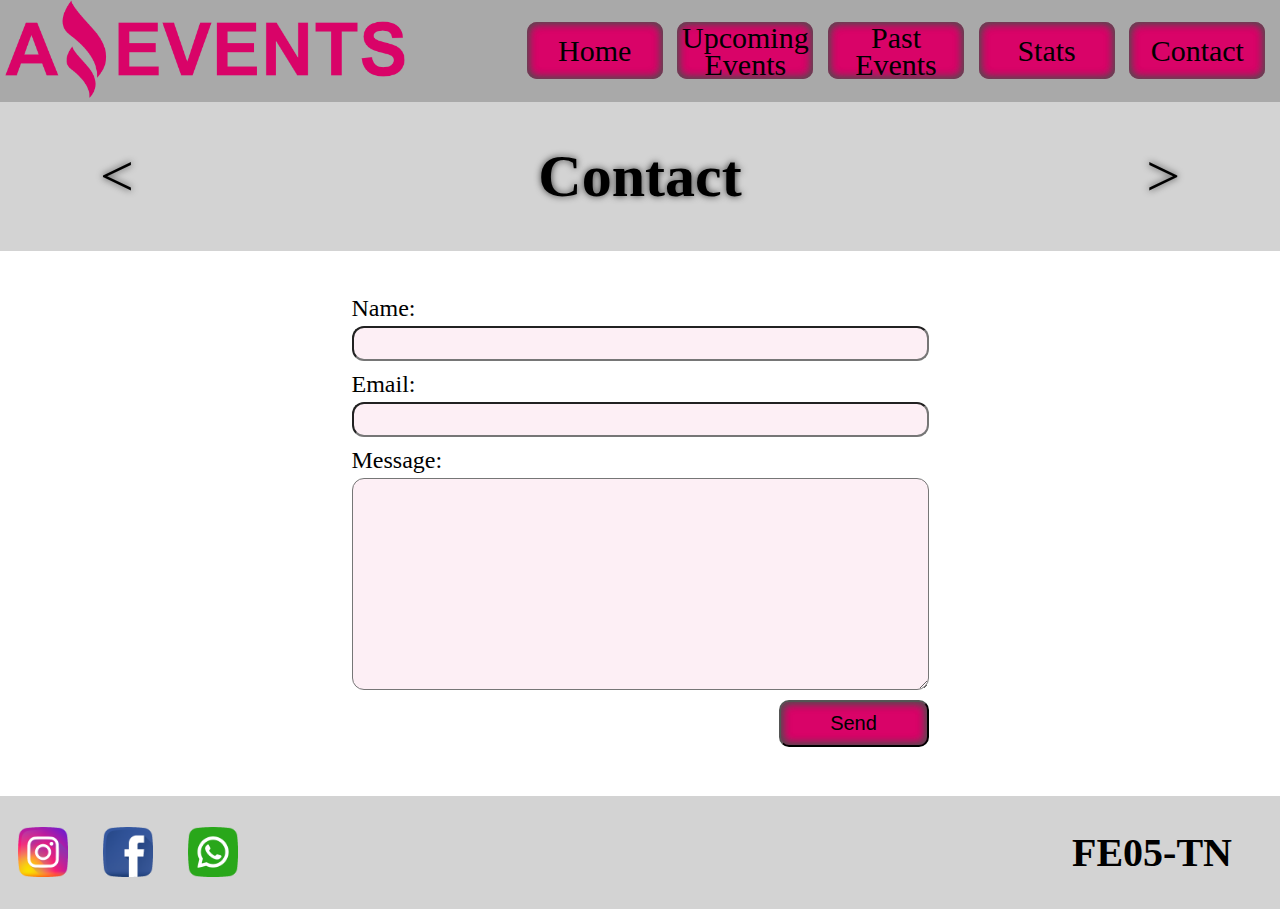
==== contact.html @ 016c029c "maquetado completo" ====
<!DOCTYPE html>
<html lang="en">

<head>
    <meta charset="UTF-8">
    <meta http-equiv="X-UA-Compatible" content="IE=edge">
    <meta name="viewport" content="width=device-width, initial-scale=1.0">
    <title>Contact</title>
    <link rel="stylesheet" href="./assets/css/style.css">
    <link rel="shortcut icon" href="./assets/images/ico_amzg_events.png" type="image/x-icon">
</head>

<body>
    <header class="header-flex">
        <figure>
            <img class="img-logo" src="./assets/images/logo_amzg_events.png" alt="logo amazing events">
        </figure>
        <nav class="link-flex">
            <a class="header-link" href="./index.html">Home</a>
            <a class="header-link" href="./upcoming_events.html">Upcoming Events</a>
            <a class="header-link" href="./past_events.html">Past Events</a>
            <a class="header-link" href="./stats.html">Stats</a>
            <a class="header-link" href="#">Contact</a>
        </nav>
    </header>

    <main>
        <!-- MAIN TITLE -->
        <section class="section-title-flex">
            <a class="move-link" href="./stats.html">&lt;</a>
            <h1 class="page-title">Contact</h1>
            <a class="move-link" href="#">&gt;</a>
        </section>

        <!-- FORM -->
        <form class="form-flex-contact" action="./README.md" method="get">
            <fieldset class="contact-flex">
                <label class="contact-label" for="nameId">Name:</label>
                <input class="contact-input" type="text" name="name" id="nameId">
                
                <label class="contact-label" for="emailId">Email:</label>
                <input class="contact-input" type="email" name="email" id="emailId">
                
                <label class="contact-label" for="messageId">Message:</label>
                <textarea class="contact-input" name="message" id="messageId" cols="50" rows="10"></textarea>
    
                <input class="contact-but" type="submit" value="Send">
            </fieldset>
        </form>

    </main>

    <!-- FOOTER -->
    <footer class="footer-flex">
        <figure class="foot-fig">
            <img class="foot-img" src="./assets/images/instagram.png" alt="Instagram" title="Instagram">
            <img class="foot-img" src="./assets/images/facebook.png" alt="Facebook" title="Facebook">
            <img class="foot-img" src="./assets/images/whatsapp.png" alt="whatsApp" title="whatsApp">
        </figure>
        <section class="foot-title">
            <h2>FE05-TN</h2>
        </section>
    </footer>

</body>

</html>
---- assets/css/style.css ----
body, figure {
    margin: 0;
}

.body-flex {
    display: flex;
    flex-direction: column;
    min-height: 100vh;
}

a {
    text-decoration: none;
    color: black;
}

.header-flex {
    display: flex;
    justify-content: space-between;
    background-color: darkgray;
}

.img-logo {
    width: 400px;
    margin-left: 5px;
}

.link-flex {
    display: flex;
    justify-content: space-evenly;
    align-items: center;
    width: 60%;
}

.header-link {
    display: flex;
    justify-content: center;
    align-items: center;
    width: 136px;
    height: 57px;

    font-size: 30px;
    text-align: center;
    line-height: 0.9;
    background-color: #d90368;
    box-shadow: 1px 1px 10px rgb(78, 78, 78) inset,
                -1px -1px 10px rgb(78, 78, 78) inset;
    border-radius: 10px;
}

.header-link:hover {
    box-shadow: 0 0 10px black;
}

.section-title-flex {
    display: flex;
    justify-content: space-between;
    align-items: center;
    background-color: lightgray;
    padding: 0 100px;
}

.page-title, .move-link {
    font-size: 60px;
	text-shadow: 0px 0px 7px rgba(0, 0, 0, 0.75);
}

/* *******Formulario********* */
.form-flex {
    display: flex;
    justify-content: space-around;
    padding: 50px 30px;
}

fieldset {
    border: none;
}
.category-flex {
    width: 55%;
    display: flex;
    justify-content: space-around;
}

label {
    font-size: 20px;
}

.input-text {
    width: 300px;
    padding: 5px;
}

.submit {
    padding: 5px;
}

/* ***********tarjetas********** */
.card-flex {
    display: flex;
    flex-wrap: wrap;
    justify-content: space-evenly;
    margin: 0 10%;
}

.card {
    width: 370px;
    margin: 4%;
    text-align: center;
    box-shadow: 0 0 10px black;
    border-radius: 3px;
    transition: 200ms;
}
.card:hover {
    transform: scale(1.02);
}

.card-image {
    width: 350px;
    height: 200px;
    display: block;
    margin: 10px auto 0;
}

.base-card {
    display: flex;
    justify-content: space-around;
    align-items: center;
}

.but-view {
    border: 1px solid black;
    padding: 2px;
    box-shadow: -2px -2px 5px black;
}

/* *******Table******* */
table {
    background-color: #fdeff5;
}

table, th, td {
    border: 1px solid black;
    margin: 50px auto;
}

th {
    background-color: lightgray;
    text-align: start;
    font-size: 20px;
}

td {
    padding: 5px;
    font-size: 18px;
}

/* ******Contact Form******* */
.form-flex-contact {
    display: flex;
    justify-content: center;
    margin: 3%;
}

.contact-flex {
    display: flex;
    flex-direction: column;
}

.contact-label {
    font-size: 24px;  
}

.contact-input {
    margin: 4px 0 10px;
    padding: 5px;
    font-size: 18px;
    border-radius: 12px;
    background-color: #fdeff5;
}

.contact-but {
    width: 150px;
    padding: 10px;
    margin: 0 0 0 auto;

    font-size: 20px;
    background-color: #d90368;
    box-shadow: 1px 1px 10px rgb(78, 78, 78) inset,
                -1px -1px 10px rgb(78, 78, 78) inset;
    border-radius: 10px;
}

.contact-but:hover {
    box-shadow: 0 0 10px black;
}

/* *******Details******** */
.detail-flex {
    display: flex;
    width: 900px;
    padding: 20px;
    margin: 100px auto;
    box-shadow: 0 0 10px black;
    border-radius: 10px;
    background-color: #fdeff5;
}

.figure-detail {
    width: 500px;
    height: 345px;
    margin-right: 10px;
    box-shadow: 0 0 10px black;
    border-radius: 10px;
    overflow: hidden;
}

.img-detail {
    width: 500px;
    height: 345px;
}

.descrip-detail {
    width: 336px;
    padding: 20px;
    margin-left: 10px;
    text-align: center;
    box-shadow: 0 0 10px black;
    border-radius: 10px;
    background-color: white;
}

.detail-title {
    font-size: 30px;
    margin-top: 10px;
}

.descrip-detail>p {
    font-size: 18px;
    margin: 10px 0;
}

.descrip-detail span {
    font-weight: bold;
}


/* ******Footer******* */
.footer-flex {
    display: flex;
    justify-content: space-between;
    background-color: lightgray;
}

.foot-fig {
    width: 20%;
    display: flex;
    justify-content: space-around;
    align-items: center;
}

.foot-img {
    width: 50px;
}
.foot-img:hover {
    transform: scale(1.1);
}

.foot-title {
    width: 20%;
    display: flex;
    justify-content: center;
}

.foot-title>h2 {
    font-size: 40px;
}

/* para fijar footer abajo con .body-flex */
.foot-bottom {
    margin-top: auto;
}

/* !!!!!!!!!!!!!!!!!!!!!!!!!!!!!!!!!!!! */
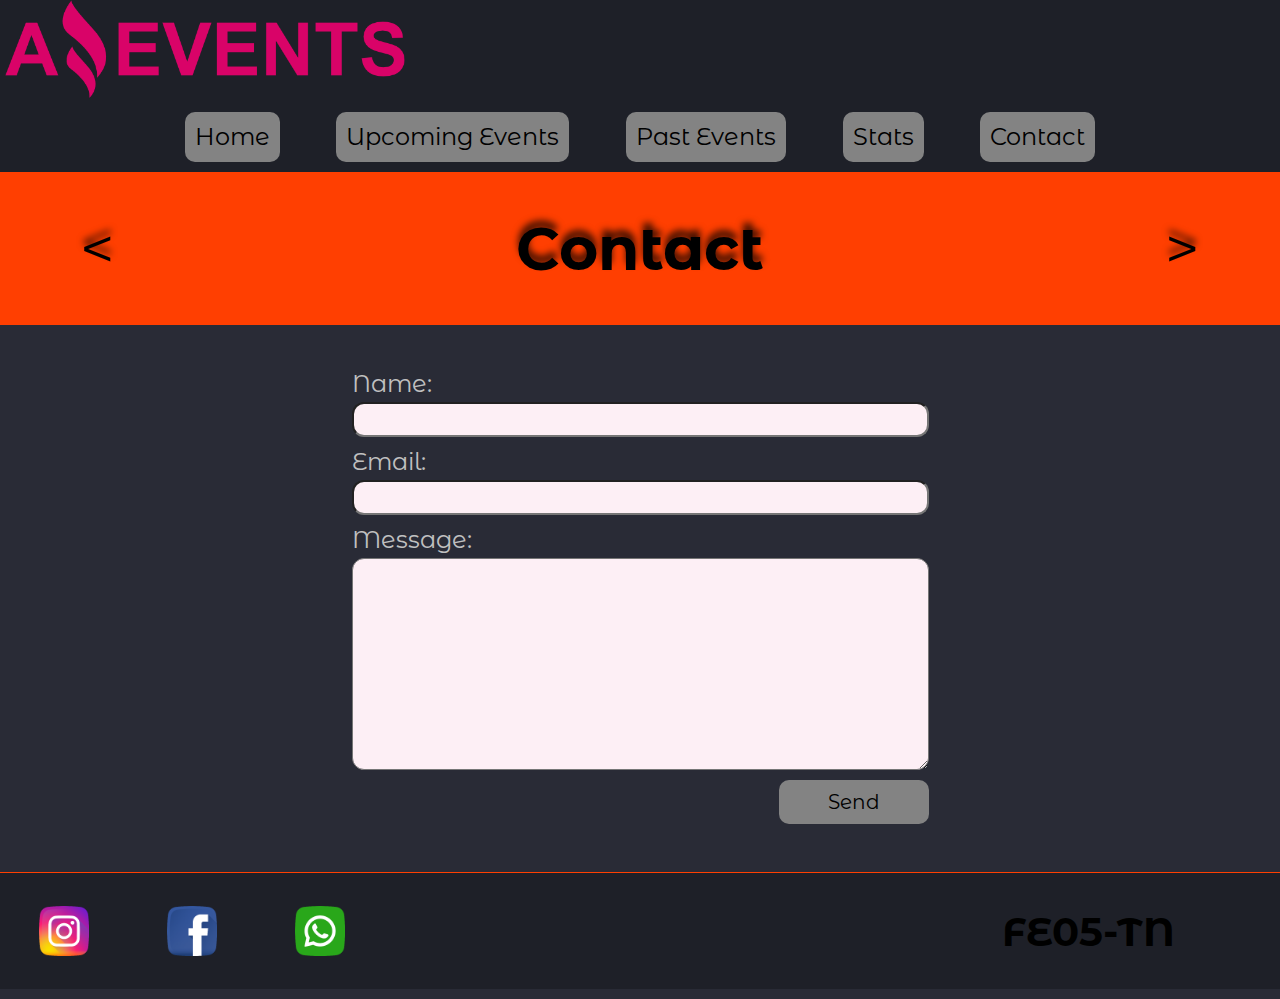
==== commit 56ed4753: "home, upcoming y past dinamico + estilos" ====
--- a/contact.html
+++ b/contact.html
@@ -6,11 +6,12 @@
     <meta http-equiv="X-UA-Compatible" content="IE=edge">
     <meta name="viewport" content="width=device-width, initial-scale=1.0">
     <title>Contact</title>
+    <link href="https://fonts.googleapis.com/css2?family=Montserrat+Alternates&display=swap" rel="stylesheet">
     <link rel="stylesheet" href="./assets/css/style.css">
     <link rel="shortcut icon" href="./assets/images/ico_amzg_events.png" type="image/x-icon">
 </head>
 
-<body>
+<body class="body-flex">
     <header class="header-flex">
         <figure>
             <img class="img-logo" src="./assets/images/logo_amzg_events.png" alt="logo amazing events">
@@ -51,7 +52,7 @@
     </main>
 
     <!-- FOOTER -->
-    <footer class="footer-flex">
+    <footer class="footer-flex foot-bottom">
         <figure class="foot-fig">
             <img class="foot-img" src="./assets/images/instagram.png" alt="Instagram" title="Instagram">
             <img class="foot-img" src="./assets/images/facebook.png" alt="Facebook" title="Facebook">
--- a/assets/css/style.css
+++ b/assets/css/style.css
@@ -1,4 +1,10 @@
-body, figure {
+body {
+    margin: 0;
+    font-family: 'Montserrat Alternates', sans-serif;
+    background-color: #292b36;
+}
+
+figure {
     margin: 0;
 }
 
@@ -6,6 +12,10 @@
     display: flex;
     flex-direction: column;
     min-height: 100vh;
+
+    max-width: 2000px;
+    margin-left: auto;
+    margin-right: auto;
 }
 
 a {
@@ -16,7 +26,7 @@
 .header-flex {
     display: flex;
     justify-content: space-between;
-    background-color: darkgray;
+    background-color: #1e2028;
 }
 
 .img-logo {
@@ -33,35 +43,32 @@
 
 .header-link {
     display: flex;
-    justify-content: center;
     align-items: center;
-    width: 136px;
-    height: 57px;
-
-    font-size: 30px;
-    text-align: center;
-    line-height: 0.9;
-    background-color: #d90368;
-    box-shadow: 1px 1px 10px rgb(78, 78, 78) inset,
-                -1px -1px 10px rgb(78, 78, 78) inset;
+    height: 50px;
+    padding: 0 10px;
+
+    font-size: 24px;
+    background-color: rgb(131, 131, 131);
     border-radius: 10px;
 }
 
 .header-link:hover {
-    box-shadow: 0 0 10px black;
+    font-weight: bold;
+    color: #b60356;
+    box-shadow: 0 0 10px #d90368;
 }
 
 .section-title-flex {
     display: flex;
     justify-content: space-between;
     align-items: center;
-    background-color: lightgray;
+    background-color: #ff3f01;
     padding: 0 100px;
 }
 
 .page-title, .move-link {
     font-size: 60px;
-	text-shadow: 0px 0px 7px rgba(0, 0, 0, 0.75);
+	text-shadow: 0px -7px 7px rgba(0, 0, 0, 0.75);
 }
 
 /* *******Formulario********* */
@@ -74,10 +81,12 @@
 fieldset {
     border: none;
 }
+
 .category-flex {
-    width: 55%;
+    width: 60%;
     display: flex;
     justify-content: space-around;
+    color: silver;
 }
 
 label {
@@ -91,6 +100,12 @@
 
 .submit {
     padding: 5px;
+    background-color: rgb(131, 131, 131);
+}
+
+.submit:hover {
+    color: #b60356;
+    box-shadow: 0 0 10px #d90368;
 }
 
 /* ***********tarjetas********** */
@@ -98,32 +113,44 @@
     display: flex;
     flex-wrap: wrap;
     justify-content: space-evenly;
-    margin: 0 10%;
 }
 
 .card {
-    width: 370px;
-    margin: 4%;
+    position: relative;
+    width: 350px;
+    height: 400px;
+    margin: 30px;
+    background-color: silver;
     text-align: center;
     box-shadow: 0 0 10px black;
-    border-radius: 3px;
+    border-radius: 10px;
     transition: 200ms;
 }
 .card:hover {
     transform: scale(1.02);
+}
+
+.card > p {
+    margin: 20px;
 }
 
 .card-image {
     width: 350px;
     height: 200px;
+    object-fit: cover;
     display: block;
-    margin: 10px auto 0;
+    border-top-right-radius: 10px;
+    border-top-left-radius: 10px;
 }
 
 .base-card {
     display: flex;
     justify-content: space-around;
     align-items: center;
+    position: absolute;
+    bottom: 0;
+    left: 0;
+    right: 0;
 }
 
 .but-view {
@@ -132,6 +159,11 @@
     box-shadow: -2px -2px 5px black;
 }
 
+.but-view:hover {
+    color: #b60356;
+    font-weight: bold;
+}
+
 /* *******Table******* */
 table {
     background-color: #fdeff5;
@@ -143,7 +175,7 @@
 }
 
 th {
-    background-color: lightgray;
+    background-color: silver;
     text-align: start;
     font-size: 20px;
 }
@@ -166,7 +198,8 @@
 }
 
 .contact-label {
-    font-size: 24px;  
+    font-size: 24px;
+    color: silver;
 }
 
 .contact-input {
@@ -182,15 +215,17 @@
     padding: 10px;
     margin: 0 0 0 auto;
 
+    font-family: 'Montserrat Alternates', sans-serif;
     font-size: 20px;
-    background-color: #d90368;
-    box-shadow: 1px 1px 10px rgb(78, 78, 78) inset,
-                -1px -1px 10px rgb(78, 78, 78) inset;
+    background-color: rgb(131, 131, 131);
     border-radius: 10px;
+    border: none;
 }
 
 .contact-but:hover {
-    box-shadow: 0 0 10px black;
+    font-weight: bold;
+    color: #b60356;
+    box-shadow: 0 0 10px #d90368;
 }
 
 /* *******Details******** */
@@ -201,7 +236,7 @@
     margin: 100px auto;
     box-shadow: 0 0 10px black;
     border-radius: 10px;
-    background-color: #fdeff5;
+    background-color: rgb(131, 131, 131);
 }
 
 .figure-detail {
@@ -225,7 +260,7 @@
     text-align: center;
     box-shadow: 0 0 10px black;
     border-radius: 10px;
-    background-color: white;
+    background-color: silver;
 }
 
 .detail-title {
@@ -247,7 +282,8 @@
 .footer-flex {
     display: flex;
     justify-content: space-between;
-    background-color: lightgray;
+    background-color: #1e2028;
+    border-top: 1px solid #ff3f01;
 }
 
 .foot-fig {
@@ -279,5 +315,278 @@
     margin-top: auto;
 }
 
-/* !!!!!!!!!!!!!!!!!!!!!!!!!!!!!!!!!!!! */
-
+/* !!!!!!!!!!!!---MEDIA---!!!!!!!!!!!!! */
+
+@media only screen and (max-width: 1300px) {
+    .header-flex {
+        flex-direction: column;
+    }
+    
+    .link-flex {
+        width: 80%;
+        margin: 10px auto;
+    }
+
+    .section-title-flex {
+        padding: 0 80px;
+    }
+
+    .page-title {
+        margin: 40px 0;
+    }
+
+    .form-flex {
+        flex-direction: column;
+    }
+
+    .category-flex {
+        width: 90%;
+        margin: 0 auto;
+    }
+
+    .media-search {
+        margin: 0 auto;
+    }
+
+    .foot-fig, .foot-title {
+        width: 30%;
+    }
+
+    table {
+        width: 700px;
+        margin: 30px auto;
+    }
+
+    .detail-flex {
+        width: 700px;
+    }
+    
+    .figure-detail {
+        width: 340px;
+        height: 345px;
+    }
+    
+    .img-detail {
+        width: 345px;
+        height: 345px;
+    }
+    
+    .descrip-detail {
+        width: 300px;
+    }
+}
+
+@media only screen and (max-width: 920px) {
+    .header-flex {
+        align-items: center;
+    }
+
+    .img-logo {
+        margin-left: 0px;
+    }
+    
+    .link-flex {
+        justify-content: space-around;
+        width: 98%;
+    }
+
+    .header-link {
+        height: 45px;
+        font-size: 20px;
+    }
+
+    .section-title-flex {
+        padding: 0 40px;
+    }
+
+    .page-title {
+        font-size: 40px;
+        margin: 30px 0;
+    }
+
+    .form-flex {
+        padding: 20px 30px;
+    }
+
+    .category-flex {
+        width: 95%;
+    }
+    
+    label {
+        font-size: 16px;
+    }
+
+    table {
+        width: 450px;
+    }
+    
+    .contact-flex {
+        width: 400px;
+    }
+
+    textarea {
+        width: 400px;
+    }
+
+    .detail-flex {
+        width: 350px;
+        height: 700px;
+        flex-direction: column;
+        margin: 50px auto;
+    }
+    
+    .figure-detail {
+        width: 345px;
+        height: 345px;
+    }
+    
+    .img-detail {
+        width: 345px;
+        height: 345px;
+    }
+    
+    .descrip-detail {
+        margin: 25px auto 0;
+    }
+}
+
+@media only screen and (max-width: 675px) {
+    .link-flex {
+        flex-direction: column;
+        width: 100%;
+        margin: 0;
+        
+    }
+
+    .header-link {
+        width: 100%;
+        height: 30px;
+        font-size: 18px;
+        border-radius: 0px;
+        display: flex;
+        justify-content: center;
+        padding: 0;
+        text-decoration: underline #b60356;
+    }
+
+    .header-link:hover {
+        box-shadow: unset;
+    }
+
+    .section-title-flex {
+        padding: 0 10px;
+    }
+
+    .form-flex {
+        padding: 10px 0px;
+    }
+
+    .category-flex {
+        width: 90%;
+        flex-direction: column;
+        align-items: center;
+    }
+
+    label {
+        font-size: 20px;
+    }
+
+    .foot-img {
+        width: 40px;
+    }
+
+    .foot-title>h2 {
+        font-size: 28px;
+    }
+}
+
+@media only screen and (max-width: 480px) {
+    .img-logo {
+        width: 200px;
+    }
+    
+    .page-title {
+        margin: 10px 0;
+        text-align: center;
+        font-size: 28px;
+    }
+
+    .input-text {
+        width: 250px;
+        padding: 5px;
+    }
+    
+    .card {
+        width: 300px;
+        height: 420px;
+    }
+    
+    .card-image {
+        width: 300px;
+    }
+   
+    .foot-img {
+        width: 30px;
+    }
+
+    .foot-title>h2 {
+        font-size: 20px;
+    }
+
+    table {
+        width: 95%;
+    }
+    
+    th {
+        font-size: 16px;
+    }
+    
+    td {
+        font-size: 14px;
+    }
+    
+    .contact-flex {
+        width: 300px;
+    }
+
+    textarea {
+        width: 300px;
+    }
+    
+    .contact-label {
+        font-size: 20px;  
+    }
+    
+    .contact-input {
+        font-size: 16px;
+    }
+    
+    .detail-flex {
+        width: 280px;
+        height: 620px;
+        flex-direction: column;
+        margin: 50px auto;
+    }
+    
+    .figure-detail {
+        width: 280px;
+        height: 300px;
+    }
+    
+    .img-detail {
+        width: 300px;
+        height: 300px;
+    }
+    
+    .descrip-detail {
+        width: 240px;
+    }
+    
+    .detail-title {
+        font-size: 24px;
+    }
+    
+    .descrip-detail>p {
+        font-size: 16px;
+    }
+}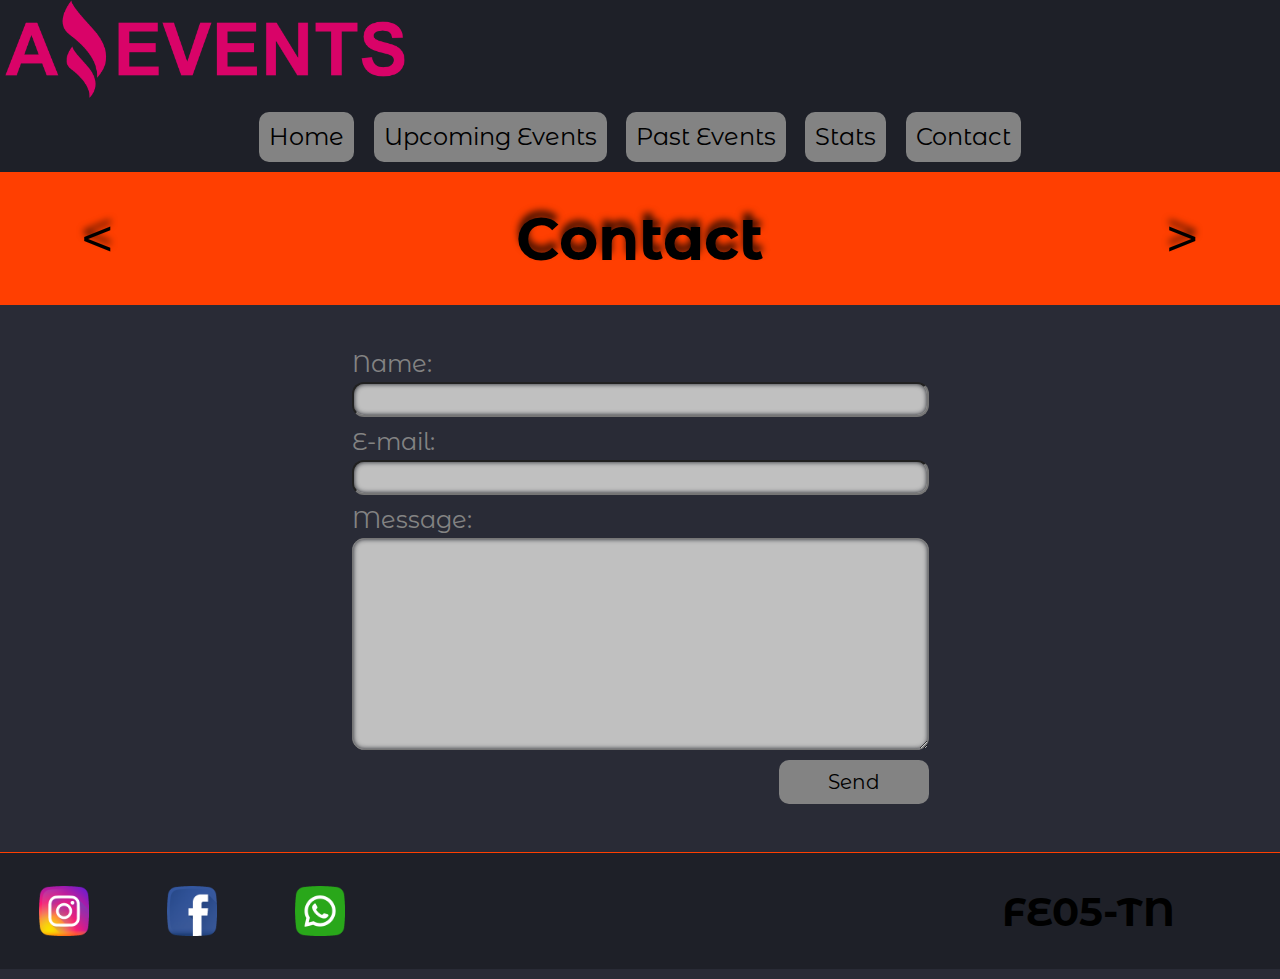
==== commit 1c9f9b89: "agrego modal en contact" ====
--- a/contact.html
+++ b/contact.html
@@ -34,20 +34,25 @@
         </section>
 
         <!-- FORM -->
-        <form class="form-flex-contact" action="./README.md" method="get">
+        <form class="form-flex-contact" method="get">
             <fieldset class="contact-flex">
                 <label class="contact-label" for="nameId">Name:</label>
                 <input class="contact-input" type="text" name="name" id="nameId">
                 
-                <label class="contact-label" for="emailId">Email:</label>
+                <label class="contact-label" for="emailId">E-mail:</label>
                 <input class="contact-input" type="email" name="email" id="emailId">
                 
                 <label class="contact-label" for="messageId">Message:</label>
                 <textarea class="contact-input" name="message" id="messageId" cols="50" rows="10"></textarea>
     
-                <input class="contact-but" type="submit" value="Send">
+                <input class="contact-but" type="submit" value="Send" id="contactSubmitId">
             </fieldset>
         </form>
+
+        <section class="modal" id="modalId">
+            <!-- Acá se carga el código dinámico desde el JS -->
+            
+        </section>
 
     </main>
 
@@ -63,6 +68,7 @@
         </section>
     </footer>
 
+    <script src="./assets/scripts/contact.js"></script>
 </body>
 
 </html>--- a/assets/css/style.css
+++ b/assets/css/style.css
@@ -38,7 +38,7 @@
     display: flex;
     justify-content: space-evenly;
     align-items: center;
-    width: 60%;
+    width: 800px;
 }
 
 .header-link {
@@ -83,29 +83,24 @@
 }
 
 .category-flex {
-    width: 60%;
+    width: 1140px;
     display: flex;
     justify-content: space-around;
     color: silver;
 }
 
 label {
-    font-size: 20px;
+    font-size: 19px;
 }
 
 .input-text {
-    width: 300px;
-    padding: 5px;
-}
-
-.submit {
-    padding: 5px;
-    background-color: rgb(131, 131, 131);
-}
-
-.submit:hover {
-    color: #b60356;
-    box-shadow: 0 0 10px #d90368;
+    width: 250px;
+    border-radius: 3px;
+    outline: none;
+    border: 0;
+    padding: 3px;
+    font-family: 'Montserrat Alternates', sans-serif;
+    font-size: 18px;
 }
 
 /* ***********tarjetas********** */
@@ -118,7 +113,7 @@
 .card {
     position: relative;
     width: 350px;
-    height: 400px;
+    height: 450px;
     margin: 30px;
     background-color: silver;
     text-align: center;
@@ -128,6 +123,7 @@
 }
 .card:hover {
     transform: scale(1.02);
+    box-shadow: inset 0 0 0 1px #000;
 }
 
 .card > p {
@@ -141,6 +137,7 @@
     display: block;
     border-top-right-radius: 10px;
     border-top-left-radius: 10px;
+    box-shadow: inset 0 0 0 1px #000;
 }
 
 .base-card {
@@ -151,6 +148,7 @@
     bottom: 0;
     left: 0;
     right: 0;
+    font-weight: bold;
 }
 
 .but-view {
@@ -166,23 +164,30 @@
 
 /* *******Table******* */
 table {
-    background-color: #fdeff5;
-}
-
-table, th, td {
-    border: 1px solid black;
+    background-color: silver;
+    border-radius: 10px;
+    box-shadow: 0 0 10px 5px rgb(131, 131, 131);
+}
+
+table, td {
     margin: 50px auto;
+    
 }
 
 th {
-    background-color: silver;
-    text-align: start;
-    font-size: 20px;
+    background-color: rgb(68, 0, 32);
+    font-size: 24px;
+    color: rgb(131, 131, 131);
 }
 
 td {
     padding: 5px;
     font-size: 18px;
+    border-bottom: 1px solid rgb(68, 0, 32);
+}
+
+.tdBold {
+    font-weight: bold;
 }
 
 /* ******Contact Form******* */
@@ -199,7 +204,7 @@
 
 .contact-label {
     font-size: 24px;
-    color: silver;
+    color: rgb(131, 131, 131);
 }
 
 .contact-input {
@@ -207,7 +212,8 @@
     padding: 5px;
     font-size: 18px;
     border-radius: 12px;
-    background-color: #fdeff5;
+    background-color: silver;
+    box-shadow: 0 0 5px #1e2028 inset;
 }
 
 .contact-but {
@@ -226,12 +232,51 @@
     font-weight: bold;
     color: #b60356;
     box-shadow: 0 0 10px #d90368;
+    cursor: pointer;
+}
+
+.modal {
+    position: fixed;
+    width: 40%;
+    top: 50%;
+    transform: translateY(-50%);
+    left: 0;
+    right: 0;
+    margin: auto;
+
+    display: flex;
+    flex-direction: column;
+    /* align-items: center; */
+
+    background-color: silver;
+    box-shadow:  0 0 0 100vmax rgba(0, 0, 0, 0.5);
+    padding: 30px;
+    border-radius: 12px;
+    font-size: 18px;
+
+    opacity: 0;
+    visibility: hidden;
+    transition: 300ms;
+}
+
+.modal.active {
+    visibility: visible;
+    opacity: 1;
+}
+
+.modal-title {
+    margin: 0;
+    text-align: center;
+}
+
+.modal span {
+    font-weight: bold;
 }
 
 /* *******Details******** */
 .detail-flex {
     display: flex;
-    width: 900px;
+    width: 1000px;
     padding: 20px;
     margin: 100px auto;
     box-shadow: 0 0 10px black;
@@ -240,27 +285,29 @@
 }
 
 .figure-detail {
-    width: 500px;
-    height: 345px;
+    width: 604px;
+    display: flex;
     margin-right: 10px;
-    box-shadow: 0 0 10px black;
     border-radius: 10px;
+    box-shadow: 0 0 15px 8px #121318;
     overflow: hidden;
+    background-color: #121318;
 }
 
 .img-detail {
-    width: 500px;
-    height: 345px;
+    width: 604px;
+    margin: auto;
 }
 
 .descrip-detail {
     width: 336px;
-    padding: 20px;
+    padding: 0 20px;
     margin-left: 10px;
     text-align: center;
-    box-shadow: 0 0 10px black;
+    box-shadow: 0 0 15px 8px #121318;
     border-radius: 10px;
     background-color: silver;
+    min-height: 370px;
 }
 
 .detail-title {
@@ -317,22 +364,27 @@
 
 /* !!!!!!!!!!!!---MEDIA---!!!!!!!!!!!!! */
 
+@media only screen and (max-width: 1370px) {
+    .page-title {
+        margin: 30px 0;
+    }
+
+    .form-flex {
+        padding: 20px 30px;
+    }
+} 
+
 @media only screen and (max-width: 1300px) {
     .header-flex {
         flex-direction: column;
     }
     
     .link-flex {
-        width: 80%;
         margin: 10px auto;
     }
 
     .section-title-flex {
         padding: 0 80px;
-    }
-
-    .page-title {
-        margin: 40px 0;
     }
 
     .form-flex {
@@ -344,6 +396,10 @@
         margin: 0 auto;
     }
 
+    label {
+        font-size: 17px;
+    }
+
     .media-search {
         margin: 0 auto;
     }
@@ -358,21 +414,26 @@
     }
 
     .detail-flex {
-        width: 700px;
+        width: 800px;
     }
     
     .figure-detail {
-        width: 340px;
-        height: 345px;
+        width: 450px;
     }
     
     .img-detail {
-        width: 345px;
-        height: 345px;
+        width: 450px;
     }
     
     .descrip-detail {
-        width: 300px;
+        width: 320px;
+        min-height: 340px;
+        padding: 0 5px;
+    }
+
+    .detail-title {
+        font-size: 26px;
+        margin-bottom: 15px;
     }
 }
 
@@ -387,7 +448,7 @@
     
     .link-flex {
         justify-content: space-around;
-        width: 98%;
+        width: 660px;
     }
 
     .header-link {
@@ -401,24 +462,23 @@
 
     .page-title {
         font-size: 40px;
-        margin: 30px 0;
-    }
-
-    .form-flex {
-        padding: 20px 30px;
     }
 
     .category-flex {
-        width: 95%;
+        width: 98%;
     }
     
     label {
-        font-size: 16px;
+        font-size: 14px;
     }
 
     table {
         width: 450px;
     }
+
+    th {
+        font-size: 20px;
+    }
     
     .contact-flex {
         width: 400px;
@@ -430,23 +490,23 @@
 
     .detail-flex {
         width: 350px;
-        height: 700px;
         flex-direction: column;
         margin: 50px auto;
     }
     
     .figure-detail {
-        width: 345px;
-        height: 345px;
+        width: 350px;
+        margin-right: 0;
     }
     
     .img-detail {
-        width: 345px;
-        height: 345px;
+        width: 350px;
     }
     
     .descrip-detail {
+        width: 310px;
         margin: 25px auto 0;
+        padding: 0 20px;
     }
 }
 
@@ -455,7 +515,6 @@
         flex-direction: column;
         width: 100%;
         margin: 0;
-        
     }
 
     .header-link {
@@ -477,18 +536,26 @@
         padding: 0 10px;
     }
 
+    .page-title, .move-link {
+        text-shadow: 0px -3px 7px rgba(0, 0, 0, 0.75);
+    }
+
     .form-flex {
         padding: 10px 0px;
     }
 
     .category-flex {
-        width: 90%;
-        flex-direction: column;
-        align-items: center;
+        width: 365px;
+        flex-wrap: wrap;
     }
 
     label {
-        font-size: 20px;
+        font-size: 18px;
+        width: 120px;
+    }
+
+    label:last-child {
+        margin-right: 243px;
     }
 
     .foot-img {
@@ -511,6 +578,14 @@
         font-size: 28px;
     }
 
+    .category-flex {
+        width: 300px;
+    }
+
+    label:last-child {
+        margin-right: 150px;
+    }
+
     .input-text {
         width: 250px;
         padding: 5px;
@@ -518,11 +593,12 @@
     
     .card {
         width: 300px;
-        height: 420px;
+        height: 440px;
     }
     
     .card-image {
         width: 300px;
+        object-fit: unset;
     }
    
     .foot-img {
@@ -563,19 +639,16 @@
     
     .detail-flex {
         width: 280px;
-        height: 620px;
         flex-direction: column;
         margin: 50px auto;
     }
     
     .figure-detail {
         width: 280px;
-        height: 300px;
     }
     
     .img-detail {
-        width: 300px;
-        height: 300px;
+        width: 280px;
     }
     
     .descrip-detail {
@@ -589,4 +662,9 @@
     .descrip-detail>p {
         font-size: 16px;
     }
+
+    .card > h2 {
+        margin-left: 5px;
+        margin-right: 5px;
+    }
 }